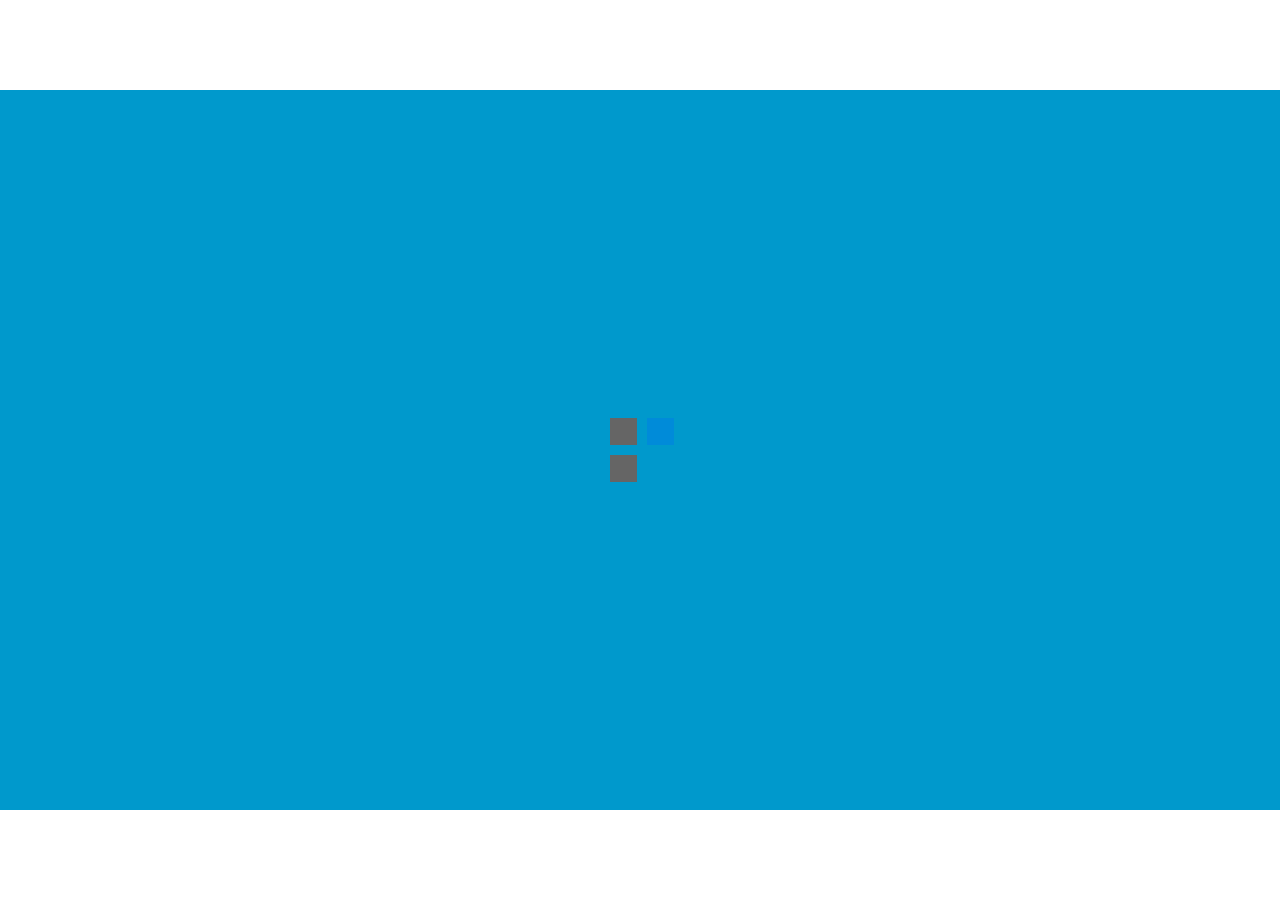
==== index.html @ 9abb03c3 "hatching added" ====
<!DOCTYPE html>
<!--
	NOTES:
	1. All tokens are represented by '$' sign in the template.
	2. You can write your code only wherever mentioned.
	3. All occurrences of existing tokens will be replaced by their appropriate values.
	4. Blank lines will be removed automatically.
	5. Remove unnecessary comments before creating your template.
-->
<html>
<head>
<meta charset="UTF-8">
<meta name="authoring-tool" content="Adobe_Animate_CC">
<title>index</title>
<!-- write your code here -->
<style>
  #animation_container, #_preload_div_ {
	position:absolute;
	margin:auto;
	left:0;right:0;
	top:0;bottom:0;
  }
</style>
<script src="https://code.createjs.com/createjs-2015.11.26.min.js"></script>
<script src="index.js?1791648646341"></script>
<script>
var canvas, stage, exportRoot, anim_container, dom_overlay_container, fnStartAnimation;
function init() {
	canvas = document.getElementById("canvas");
	anim_container = document.getElementById("animation_container");
	dom_overlay_container = document.getElementById("dom_overlay_container");
	var comp=AdobeAn.getComposition("6EA4766156B7B04292821C2C02025349");
	var lib=comp.getLibrary();
	var loader = new createjs.LoadQueue(false);
	loader.addEventListener("fileload", function(evt){handleFileLoad(evt,comp)});
	loader.addEventListener("complete", function(evt){handleComplete(evt,comp)});
	var lib=comp.getLibrary();
	loader.loadManifest(lib.properties.manifest);
}
function handleFileLoad(evt, comp) {
	var images=comp.getImages();	
	if (evt && (evt.item.type == "image")) { images[evt.item.id] = evt.result; }	
}
function handleComplete(evt,comp) {
	//This function is always called, irrespective of the content. You can use the variable "stage" after it is created in token create_stage.
	var lib=comp.getLibrary();
	var ss=comp.getSpriteSheet();
	var queue = evt.target;
	var ssMetadata = lib.ssMetadata;
	for(i=0; i<ssMetadata.length; i++) {
		ss[ssMetadata[i].name] = new createjs.SpriteSheet( {"images": [queue.getResult(ssMetadata[i].name)], "frames": ssMetadata[i].frames} )
	}
	var preloaderDiv = document.getElementById("_preload_div_");
	preloaderDiv.style.display = 'none';
	canvas.style.display = 'block';
	exportRoot = new lib.Egggame();
	stage = new lib.Stage(canvas);	
	//Registers the "tick" event listener.
	fnStartAnimation = function() {
		stage.addChild(exportRoot);
		createjs.Ticker.setFPS(lib.properties.fps);
		createjs.Ticker.addEventListener("tick", stage);
	}	    
	//Code to support hidpi screens and responsive scaling.
	AdobeAn.makeResponsive(true,'both',true,1,[canvas,preloaderDiv,anim_container,dom_overlay_container]);	
	AdobeAn.compositionLoaded(lib.properties.id);
	fnStartAnimation();
}
</script>
<!-- write your code here -->
</head>
<body onload="init();" style="margin:0px;">
	<div id="animation_container" style="background-color:rgba(0, 153, 204, 1.00); width:1280px; height:720px">
		<canvas id="canvas" width="1280" height="720" style="position: absolute; display: none; background-color:rgba(0, 153, 204, 1.00);"></canvas>
		<div id="dom_overlay_container" style="pointer-events:none; overflow:hidden; width:1280px; height:720px; position: absolute; left: 0px; top: 0px; display: none;">
		</div>
	</div>
    <div id='_preload_div_' style='position:absolute; top:0; left:0; display: inline-block; height:720px; width: 1280px; text-align: center;'>	<span style='display: inline-block; height: 100%; vertical-align: middle;'></span>	<img src=images/_preloader.gif?1791648646341 style='vertical-align: middle; max-height: 100%'/></div>
</body>
</html>
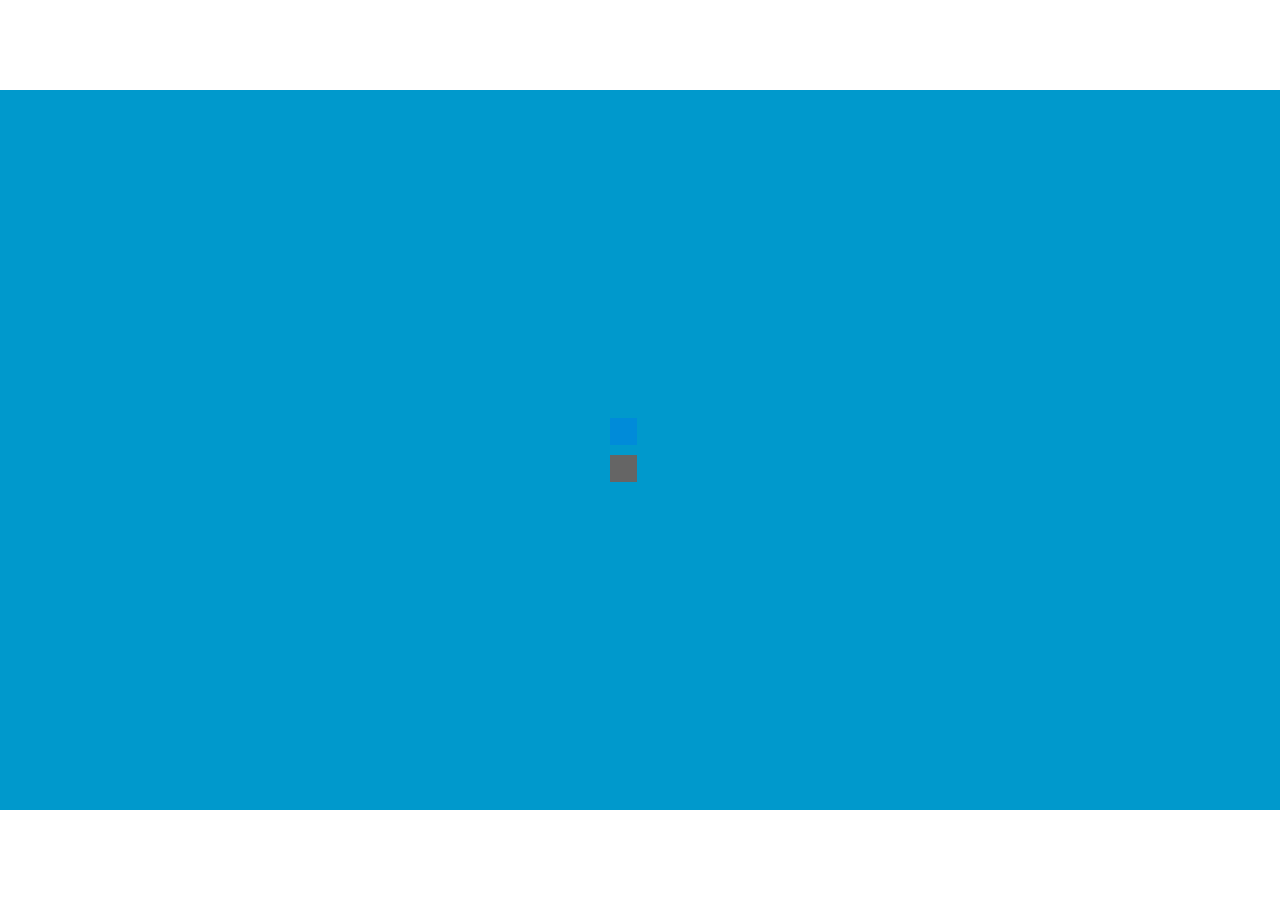
==== commit e55f5557: "export monsters to profile" ====
--- a/index.html
+++ b/index.html
@@ -22,7 +22,7 @@
   }
 </style>
 <script src="https://code.createjs.com/createjs-2015.11.26.min.js"></script>
-<script src="index.js?1791648646341"></script>
+<script src="index.js?1791651153575"></script>
 <script>
 var canvas, stage, exportRoot, anim_container, dom_overlay_container, fnStartAnimation;
 function init() {
@@ -75,6 +75,6 @@
 		<div id="dom_overlay_container" style="pointer-events:none; overflow:hidden; width:1280px; height:720px; position: absolute; left: 0px; top: 0px; display: none;">
 		</div>
 	</div>
-    <div id='_preload_div_' style='position:absolute; top:0; left:0; display: inline-block; height:720px; width: 1280px; text-align: center;'>	<span style='display: inline-block; height: 100%; vertical-align: middle;'></span>	<img src=images/_preloader.gif?1791648646341 style='vertical-align: middle; max-height: 100%'/></div>
+    <div id='_preload_div_' style='position:absolute; top:0; left:0; display: inline-block; height:720px; width: 1280px; text-align: center;'>	<span style='display: inline-block; height: 100%; vertical-align: middle;'></span>	<img src=images/_preloader.gif?1791651153576 style='vertical-align: middle; max-height: 100%'/></div>
 </body>
 </html>
